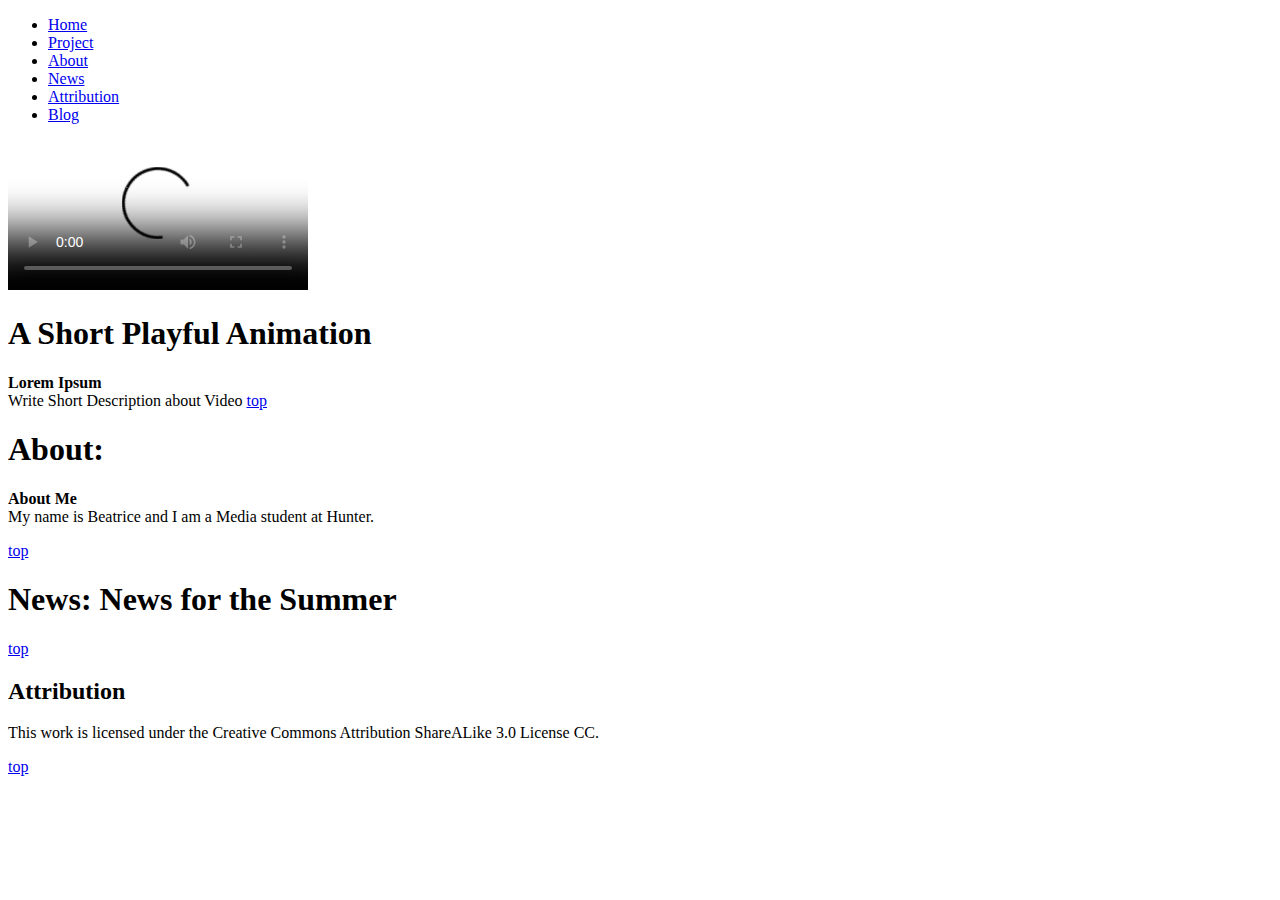
==== index.html @ f41a92d5 "Create index.html" ====
<!DOCTYPE html>
<html>

	<head> 
		<title>A Web Document</title>
		
		<meta charset="utf-8">
		<meta name="viewport" 
		content="width=device-width, initial scale=1">
		<meta name="description" content="An example of a page using video and audio tags">
		<meta name="author" content="Beatrice">
		
	</head>		
	
	<body>
		<nav id="nav">
		<! --- navigation --- >
			<nav>
				<ul> 
					<li><a href="#home">Home</a></li>
					<li><a href="#project">Project</a></li>
					<li><a href="#about">About</a></li>
					<li><a href="#news">News</a></li>
					<li><a href="#rights">Attribution</a></li>
					<li><a href="https://bvmedp285summer.blogspot.com/" target="_blank">Blog</a></li>
				</ul>
			</nav>

		<! --- home --- >
		<header id="home">
			<video autoplay loop controls poster="video/thumbnails/gob.png">
				<source src="video/gob.mp4" type="video/mp4">
				<source src="video/gob.webm" type="video/webm">
				<source src="video/gob.ogv" type="video/ogg">
			</video>
		</header>
		
		<! --- project --- >
		<section id = "project">
		<h1> A Short Playful Animation</h1>
		<p>
		<strong>Lorem Ipsum</strong><br>
Write Short Description about Video
<a href="#nav">top</a>
		</p>
		
		</section>
		
		<! --- about --- >
		<section id = "about">
		<h1>About:</h1>
		<p>
		<strong>About Me</strong><br>
My name is Beatrice and I am a Media student at Hunter. 

<p>
<a href="#nav">top</a>
</p>
		<! --- News --- >
		<section id = "news">
		<h1>News: News for the Summer</h1>
			<p>
	
	
		<p><a href="#nav">top</a></p>
		
		</section>
		
		<! --- footer - contact --- >
		
		<footer id="rights">
			<h2>Attribution</h2>
				<p>This work is licensed under the Creative Commons Attribution ShareALike 3.0 License CC.</p>
			<p><time pubdate datetime= "2018-04-06" ></time>
			<p><a href="#nav">top</a>
		</p>
			
				
		
		
		
		
		</footer>
	</body>
</html>
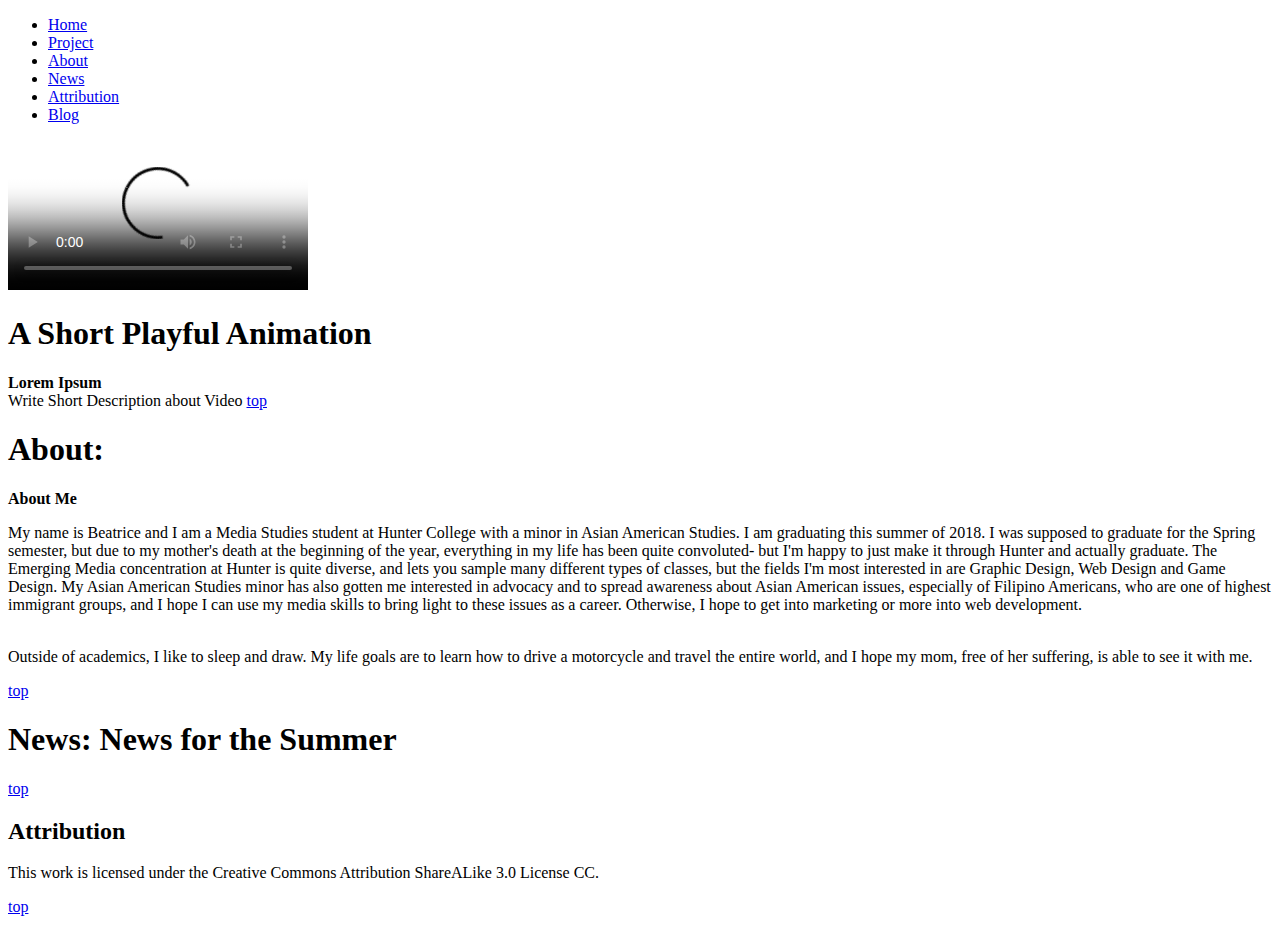
==== commit fa89d9ec: "Update index.html" ====
--- a/index.html
+++ b/index.html
@@ -50,8 +50,16 @@
 		<section id = "about">
 		<h1>About:</h1>
 		<p>
-		<strong>About Me</strong><br>
-My name is Beatrice and I am a Media student at Hunter. 
+		<strong>About Me</strong><p>
+My name is Beatrice and I am a Media Studies student at Hunter College with a minor in Asian American Studies. I am graduating this summer of 2018. I was supposed to
+graduate for the Spring semester, but due to my mother's death at the beginning of the year, everything in my life has been quite
+convoluted- but I'm happy to just make it through Hunter and actually graduate. The Emerging Media concentration at Hunter is quite diverse, and lets you sample
+many different types of classes, but the fields I'm most interested in are Graphic Design, Web Design and Game Design. My Asian American Studies minor has also
+gotten me interested in advocacy and to spread awareness about Asian American issues, especially of Filipino Americans, who are one of highest immigrant groups, and I hope I can
+use my media skills to bring light to these issues as a career. Otherwise, I hope to get into marketing or more into web development.</p><br>
+Outside of academics, I like to sleep and draw. My life goals are to learn how to drive a motorcycle and travel the entire world, and I hope my mom, free of her suffering,
+is able to see it with me.
+
 
 <p>
 <a href="#nav">top</a>
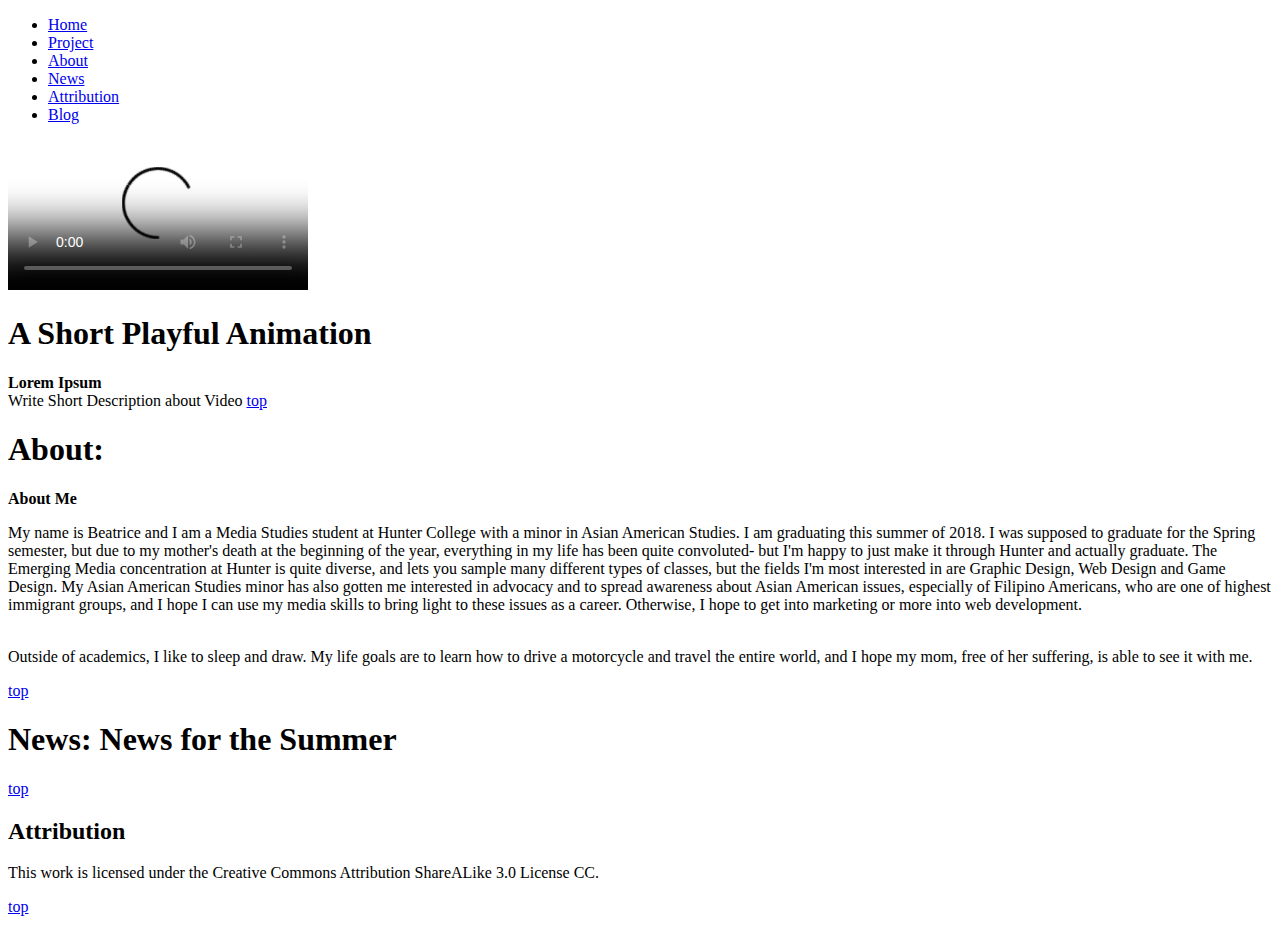
==== commit d47e9767: "Update index.html" ====
--- a/index.html
+++ b/index.html
@@ -49,7 +49,7 @@
 		<! --- about --- >
 		<section id = "about">
 		<h1>About:</h1>
-		<p>
+			<p></p>
 		<strong>About Me</strong><p>
 My name is Beatrice and I am a Media Studies student at Hunter College with a minor in Asian American Studies. I am graduating this summer of 2018. I was supposed to
 graduate for the Spring semester, but due to my mother's death at the beginning of the year, everything in my life has been quite
